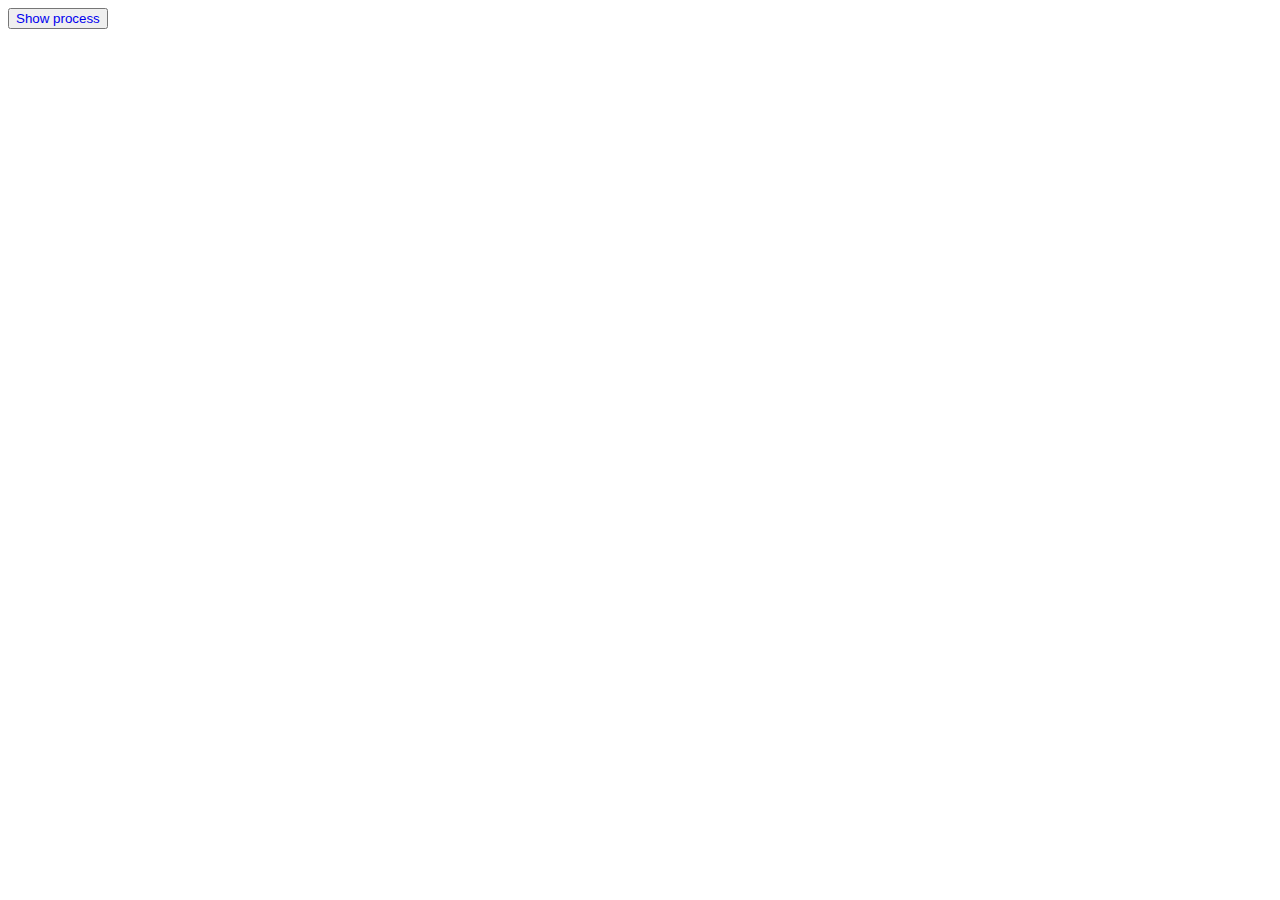
==== src/main/resources/templates/index.html @ 380c571e "First commit" ====
<!DOCTYPE html>
<html>
<head>
<meta charset="ISO-8859-1">
<title>Home</title>
</head>
<body>

<button type="submit"><a href="/windows/" style="text-decoration: none">Show process</a></button>
</body>
</html>
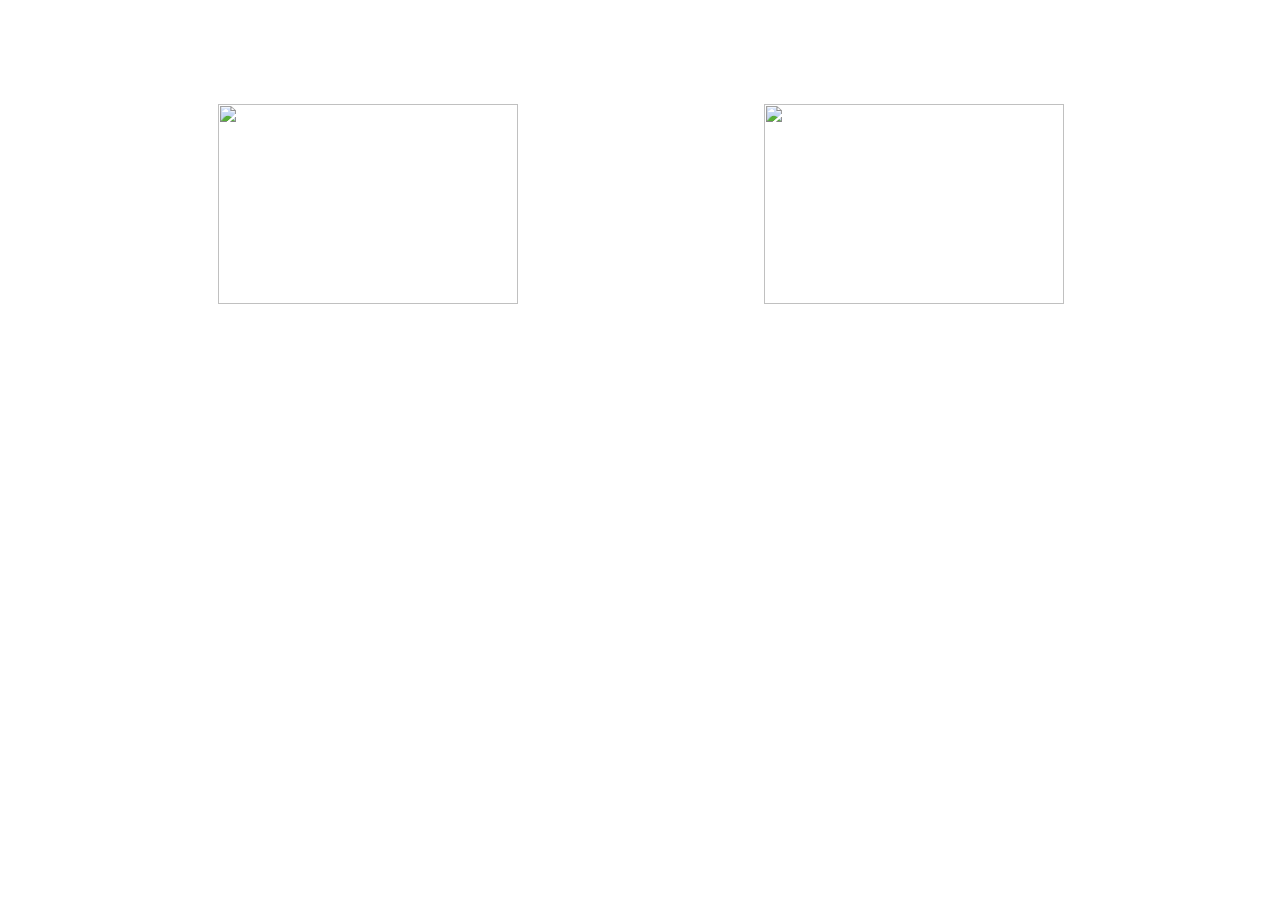
==== commit 8ed572cf: "Page home was created" ====
--- a/src/main/resources/templates/index.html
+++ b/src/main/resources/templates/index.html
@@ -2,10 +2,45 @@
 <html>
 <head>
 <meta charset="ISO-8859-1">
+<link rel="stylesheet"
+	href="https://stackpath.bootstrapcdn.com/bootstrap/4.3.1/css/bootstrap.min.css"
+	integrity="sha384-ggOyR0iXCbMQv3Xipma34MD+dH/1fQ784/j6cY/iJTQUOhcWr7x9JvoRxT2MZw1T"
+	crossorigin="anonymous">
 <title>Home</title>
 </head>
 <body>
+	<div class="Home">
+		<div class="row justify-content-center">
 
-<button type="submit"><a href="/windows/" style="text-decoration: none">Show process</a></button>
+			<div class="col-xs-10 col-md-4 offset-md-1">
+				<h1> &nbsp <br> &nbsp </h1>
+				<a href="/windows/"><img src="https://www.labelgrup.com/wp-content/uploads/2019/07/sistema_operativo_windows.jpg"
+				width="300" height="200"></a>
+			</div>
+			<div class="col-xs-10 col-md-4 offset-md-1">
+				<h1> &nbsp <br> &nbsp </h1>
+				<a href="/linux/"><img src="https://i.blogs.es/574569/linux_background_variant_2_by_coryrj1995-d95aiau/450_1000.png"
+				width="300" height="200"></a>
+			</div>
+		</div>
+		<br />
+	</div>
+
+
+
+	<style>
+.Home {
+	background-color: rgba(255, 255, 255, 0.9);
+    justify-content: center;
+    align-items: center;
+    
+	
+}
+
+.center {
+	margin-right: 20px;
+}
+</style>
+
 </body>
 </html>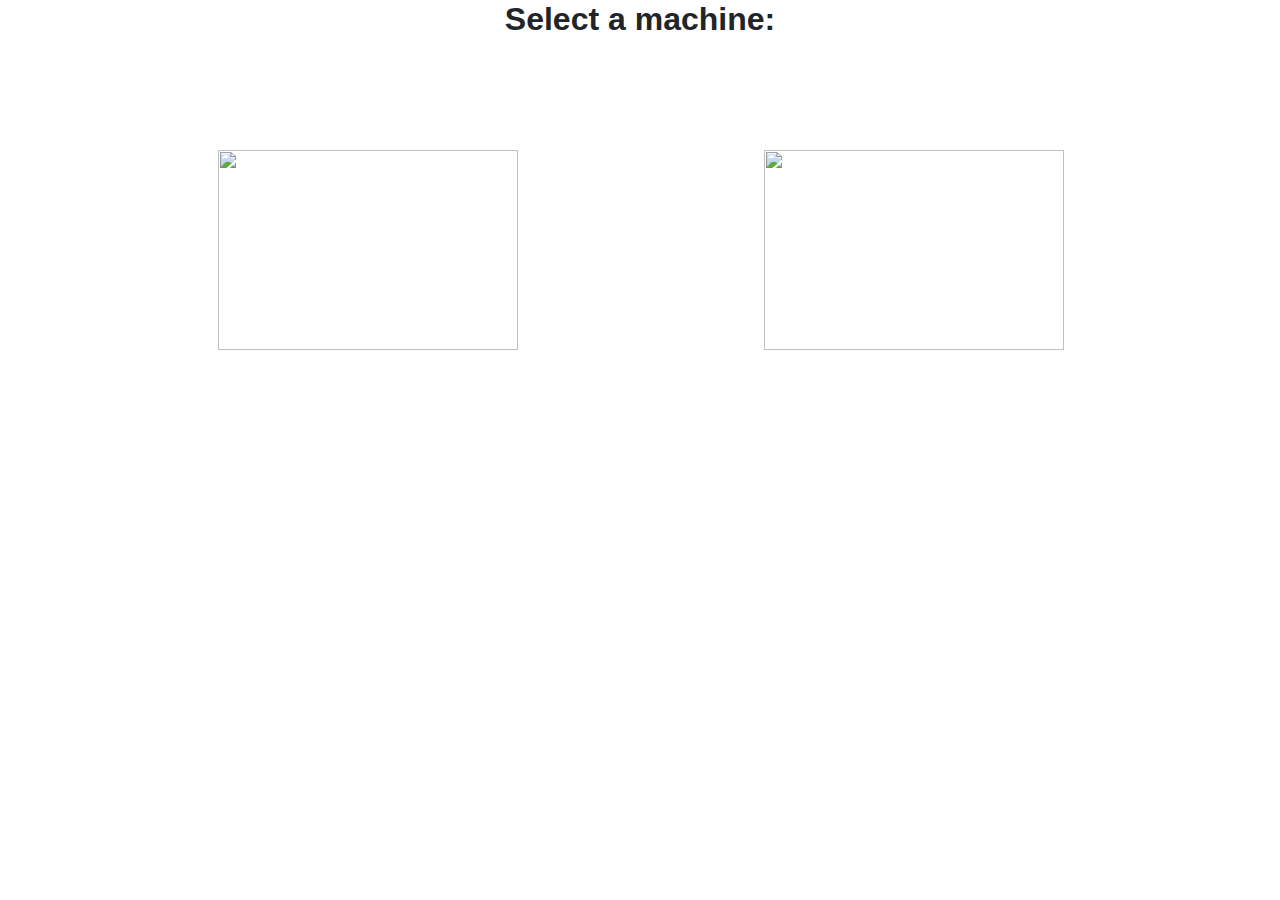
==== commit e7266abc: "Ultimos detalles" ====
--- a/src/main/resources/templates/index.html
+++ b/src/main/resources/templates/index.html
@@ -9,6 +9,7 @@
 <title>Home</title>
 </head>
 <body>
+<h2 style="text-align: center;"><strong>Select a machine:</strong></h2>
 	<div class="Home">
 		<div class="row justify-content-center">
 
